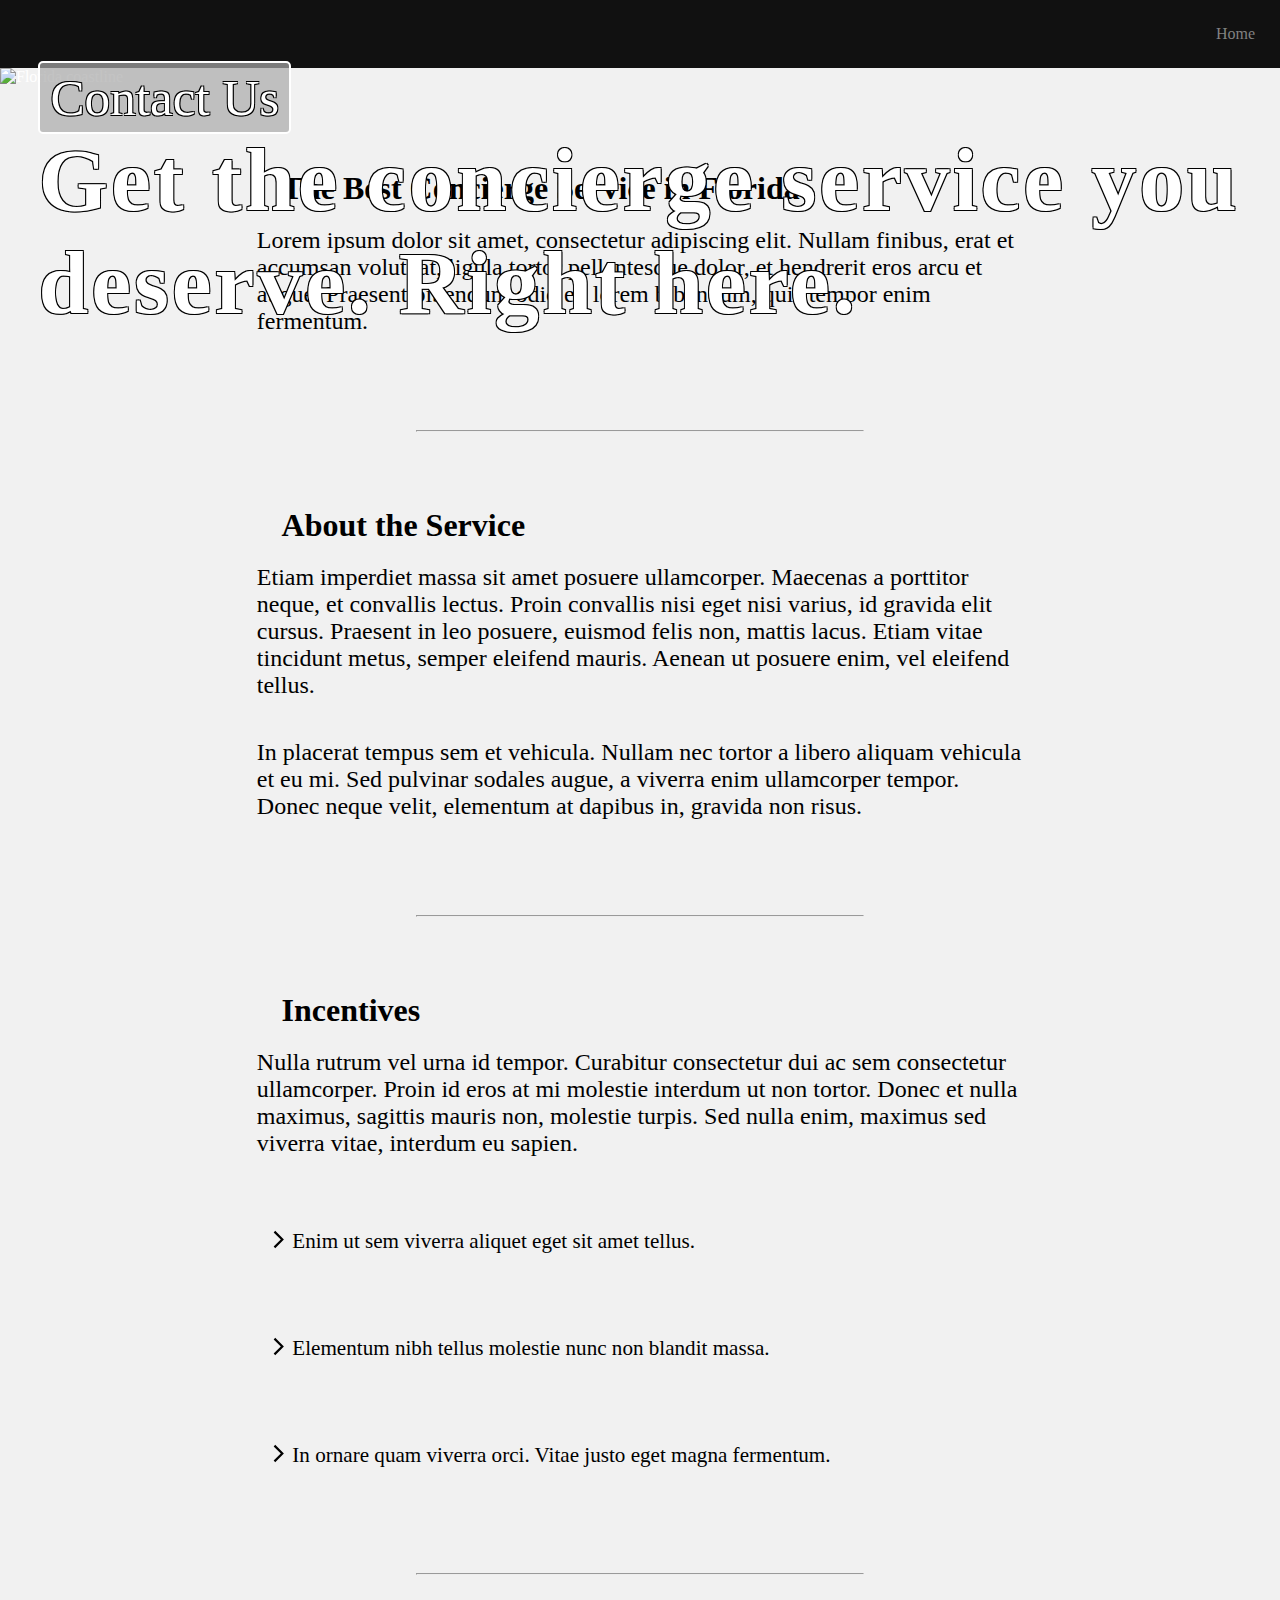
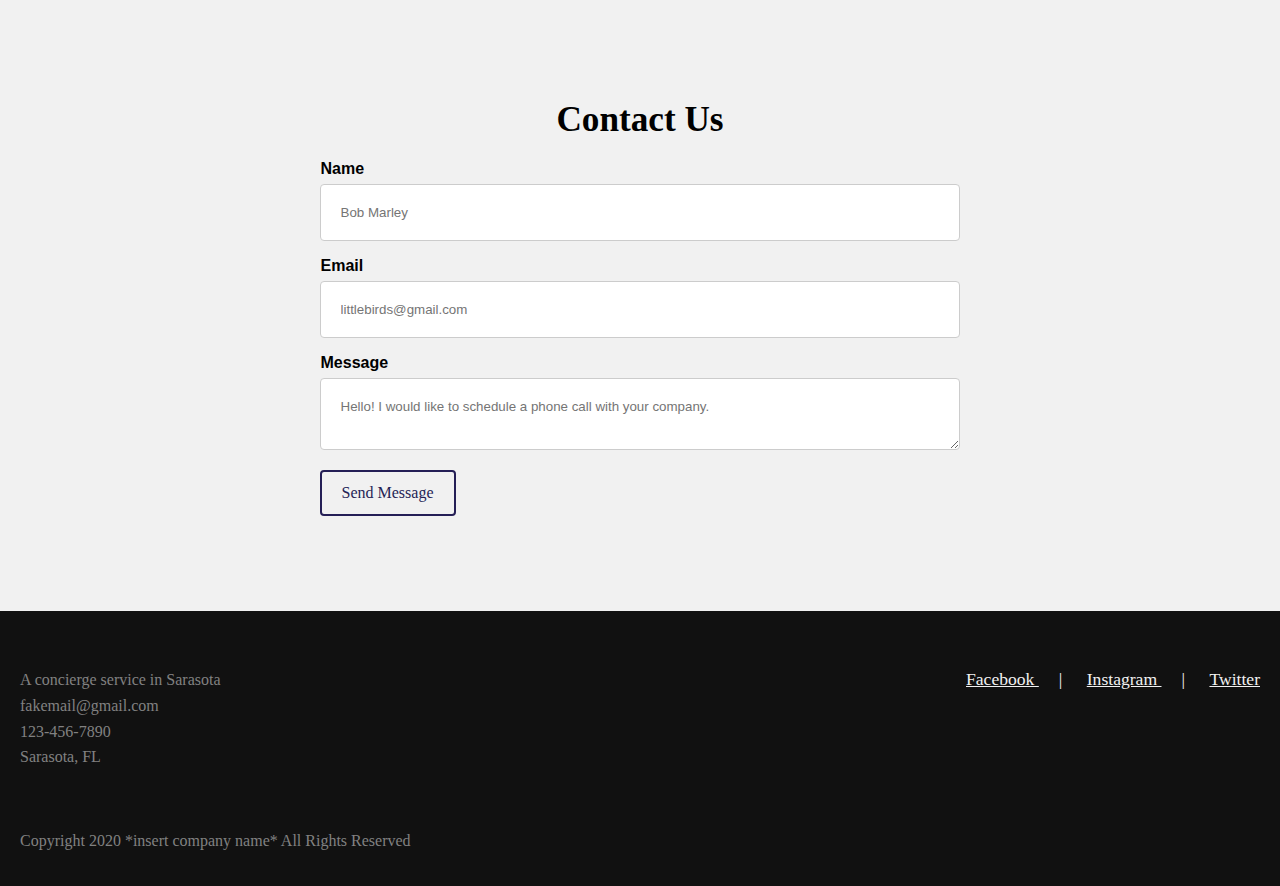
==== index.html @ 36973ab7 "script testing" ====
<!DOCTYPE html>
<html lang="en">

<head>
    <meta name="viewport" content="width=device-width, initial-scale=1.0" charset="UTF-8">
    <title>Info</title>

    <link rel="stylesheet" href="main.css" />
    <link rel="stylesheet" href="index.css" />

    <link rel="stylesheet" href="aos-master/dist/aos.css" />
    <script src="aos-master/dist/aos.js"></script>
</head>

<body>
    <!-- collapsed header -->
    <div class="sidebar" id="collapsedSidebar">
        <a class="active" href="index.html">Home</a>
        <hr class="link-separator">
        <!-- <a href="info.html">Information</a>
        <hr class="link-separator">
        <a href="incentives.html">Incentives</a> -->
    </div>

    <!-- full-size header -->
    <div class="header">
        <div class="quick-links">
            <a class="active" href="index.html">Home</a>
            <!-- <a href="info.html">Information</a>
            <a href="incentives.html">Incentives</a> -->
        </div>
        <button class="navbtn" id="navBtn" onclick="clickNav()">
            ☰
        </button>
    </div>

    <!-- header extension -->
    <div class="hdr-container">
        <div class="img-container">
            <img class="hdr-img" src="photos/header-high-res.jpg" alt="Florida coastline" />
        </div>

        <h1 class="title" data-aos="fade-right" data-aos-duration="2000">
            Get the concierge service you deserve. Right here.
        </h1>

        <div class="contact-btn" onclick="scrollToForm()" data-aos="fade-right" data-aos-duration="2000">
            Contact Us
        </div>

    </div>

    <div id="main">
        <!-- text sections -->
        <div class="section1">
            <div class="section-title">
                The Best Concierge Service in Florida
            </div>

            <div class="section-body">
                Lorem ipsum dolor sit amet, consectetur adipiscing elit.
                Nullam finibus, erat et accumsan volutpat, ligula tortor
                pellentesque dolor, et hendrerit eros arcu et augue.
                Praesent bibendum odio eu lorem bibendum, quis tempor enim
                fermentum.
            </div>
        </div>

        <hr class="body-separator">

        <div class="section2">
            <div class="section-title">
                About the Service
            </div>

            <div class="section-body">
                Etiam imperdiet massa sit amet posuere ullamcorper.
                Maecenas a porttitor neque, et convallis lectus. Proin
                convallis nisi eget nisi varius, id gravida elit cursus.
                Praesent in leo posuere, euismod felis non, mattis lacus.
                Etiam vitae tincidunt metus, semper eleifend mauris. Aenean
                ut posuere enim, vel eleifend tellus.
            </div>

            <div class="section-body">
                In placerat tempus sem et vehicula. Nullam nec tortor a
                libero aliquam vehicula et eu mi. Sed pulvinar sodales
                augue, a viverra enim ullamcorper tempor. Donec neque velit,
                elementum at dapibus in, gravida non risus.
            </div>
        </div>

        <hr class="body-separator">

        <div class="section3">
            <div class="section-title">
                Incentives
            </div>

            <div class="section-body">
                Nulla rutrum vel urna id tempor. Curabitur consectetur dui
                ac sem consectetur ullamcorper. Proin id eros at mi molestie
                interdum ut non tortor. Donec et nulla maximus, sagittis
                mauris non, molestie turpis. Sed nulla enim, maximus sed
                viverra vitae, interdum eu sapien.
            </div>

            <ul>
                <li class="i-list" data-aos="fade-right" data-aos-duration="1500">Enim ut sem viverra aliquet eget sit
                    amet tellus.</li>
                <li class="i-list" data-aos="fade-right" data-aos-duration="1500">Elementum nibh tellus molestie nunc
                    non blandit massa.</li>
                <li class="i-list" data-aos="fade-right" data-aos-duration="1500">In ornare quam viverra orci. Vitae
                    justo eget magna fermentum.</li>
            </ul>
        </div>

        <hr class="body-separator">

        <!-- contact form -->
        <div id="contactContainer" data-aos="zoom-in" data-aos-duration="1500">
            <div class="contact-bg">
                <form method="POST" action="contact.php">

                    <div class="contact-title">
                        Contact Us
                    </div>

                    <label for="name">Name</label>
                    <input type="text" id="contactName" name="name" placeholder="Bob Marley">

                    <label for="email">Email</label>
                    <input type="email" id="_contactEmail" name="_email" placeholder="littlebirds@gmail.com" pattern="[a-z0-9._%+-]+@[a-z0-9.-]+\.[a-z]{2,4}$" />
                    <input type="email" id="contactEmail" name="email" placeholder="littlebirds@gmail.com" required pattern="[a-z0-9._%+-]+@[a-z0-9.-]+\.[a-z]{2,4}$" />

                    <label for="message">Message</label>
                    <textarea id="contactMessage" name="message"
                        placeholder="Hello! I would like to schedule a phone call with your company."></textarea>

                    <input class="submit-btn" type="submit" value="Send Message">
                </form>
            </div>
        </div>

    </div>

    <!-- footer -->
    <div class="footer">
        <div class="footer-row">
            <div class="footer-info">
                <p class="footer-text">
                    A concierge service in Sarasota
                    <br>
                    <a href="mailto:fakemail@gmail.com" class="nostyle">
                        fakemail@gmail.com
                    </a>
                    <br>
                    123-456-7890
                    <br>
                    Sarasota, FL
                </p>
            </div>
            <div class="footer-social">
                <ul id="socialLinks1">
                    <li>
                        <a id="socialText" href="#" target="_blank">
                            Facebook
                        </a>
                    </li>
                    <li id="divider">|</li>
                    <li>
                        <a id="socialText" href="#" target="_blank">
                            Instagram
                        </a>
                    </li>
                    <li id="divider">|</li>
                    <li>
                        <a id="socialText" href="#" target="_blank">
                            Twitter
                        </a>
                    </li>
                </ul>
                <div id="socialLinks2">
                    <a id="socialImage" href="#" target="_blank">
                        <img class="social-svg" src="icons/social/facebook-rounded.svg" />
                    </a>
                    <a id="socialImage" href="#" target="_blank">
                        <img class="social-svg" src="icons/social/instagram-rounded.svg" />
                    </a>
                    <a id="socialImage" href="#" target="_blank">
                        <img class="social-svg" src="icons/social/twitter-rounded.svg" />
                    </a>
                </div>
            </div>
            <div class="footer-legal">
                <p class="footer-text">
                    Copyright 2020 *insert company name* All Rights Reserved
                </p>
            </div>
        </div>
    </div>

    <script>
        // initialize on-scroll animation script
        AOS.init({
            //disable: 'mobile',
            once: true,
        });

        var gSidebar = document.getElementById('collapsedSidebar');
        var gBtn = document.getElementById('navBtn');

        document.addEventListener('click', function (event) {
            var clickInside = gSidebar.contains(event.target);
            var clickInside2 = gBtn.contains(event.target);
            if (!clickInside && !clickInside2) {
                // click was outside the sidebar
                closeSidebar();
            }
        });

        // (small screen) hamburger menu controls
        function clickNav() {
            let sidebar = document.getElementById("collapsedSidebar");
            let btn = document.getElementById("navBtn");
            if (sidebar.style.width == "150px") {
                sidebar.style.width = "0px";
                btn.style.marginRight = "0px";
            }
            else {
                sidebar.style.width = "150px";
                btn.style.marginRight = "150px";
            }
        }

        function closeSidebar() {
            let sidebar = document.getElementById("collapsedSidebar");
            let btn = document.getElementById("navBtn");

            sidebar.style.width = "0px";
            btn.style.marginRight = "0px";
        }

        function scrollToForm() {
            let form = document.getElementById("contactContainer");
            form.scrollIntoView(true);
        }
    </script>
</body>

</html>
---- main.css ----
:root {
    /* header/navigation */
    --main-menu-color: #111;

    /* text */
    --main-text-color: #818181;
    --main-highlight-color: #f1f1f1;
    --main-hover-color: #444;

    /* text backgrounds */
    --main-bg-color: #f1f1f1;
}

/* smooth scrolling on the whole website */
html {
    scroll-behavior: smooth;
}
@media screen and (prefers-reduced-motion: reduce){
    html {
        scroll-behavior: auto;
    }
}

body {
    margin: 0;
    font-family: Georgia, 'Times New Roman', Times, serif;;
    background-color: var(--main-bg-color);
}

.header {
    overflow: hidden;
    background-color: var(--main-menu-color);
    padding: 10px 10px;
}

.quick-links {
    display: none;
    float: right;
    padding: 15px 0px;
}

.quick-links a {
    text-decoration: none;
    color: var(--main-text-color);
    padding-right: 15px;
}

.quick-links a:hover {
    color: var(--main-highlight-color);
}

.sidebar {
    height: 100%;
    width: 0;
    position: fixed;
    z-index: 1;
    top: 0;
    right: 0;
    background-color: var(--main-menu-color);
    overflow-x: hidden;
    transition: 0.5s;
    padding-top: 15px;
}

.sidebar a {
    padding: 8px 24px 8px 8px;
    text-decoration: none;
    font-size: 18px;
    color: var(--main-text-color);
    display: block;
    transition: 0.3s;
}

.sidebar a:hover {
    color: var(--main-highlight-color);
}

.navbtn {
    font-size: 20px;
    cursor: pointer;
    background-color: var(--main-menu-color);
    color: white;
    padding: 10px 15px;
    border: none;
    float: right;
}

.navbtn:hover {
    background-color: var(--main-hover-color);
}

#navBtn {
    transition: margin-right .45s;
}

.footer-text {
    padding: 0px 20px 20px 20px;
}

.footer {
    padding: 40px 0px 0px 0px;
    background-color: var(--main-menu-color);
}

.footer-row {
    display: flex;
    flex-direction: row;
    flex-wrap: wrap;
    align-items: stretch;
}

.footer-info {
    color: var(--main-text-color);
    line-height: 1.6;
}

.footer-social {
    position: absolute;
    right: 20px;
    text-align: right;
}

#socialLinks1 li {
    display: none;
    list-style-type: none;
    padding-left: 20px;
}

#socialText, #divider {
    color: var(--main-highlight-color);
}

#socialLinks2 {
    width: 80%;
}

.social-svg {
    padding-bottom: 10px;
}

.footer-legal {
    width: 100%;
    padding-top: 10px;
    color: var(--main-text-color);
}

.nostyle {
    text-decoration: none;
    color: inherit;
}

    .nostyle:hover {
        color: var(--main-highlight-color);
    }

/* On larger screens, use regular nav header */
@media screen and (min-width: 750px) {
    .navbtn {
        display: none;
    }

    .quick-links {
        display: inline-block
    }

    #socialLinks2 {
        display: none;
        opacity: 0;
    }

    #socialLinks1 li {
        display: inline;
    }
}
---- index.css ----
:root {
    /* text */
    --main-text-color: #818181;
    --main-highlight-color: #f1f1f1;
    --main-hover-color: #444;

    /* text backgrounds */
    --main-bg-color: #f1f1f1;

    /* company accents */
    --main-comp-color: #251f56;
    --main-comp-highlight-color: #362d7a;
    --main-comp-highlight-color-alt: #665AC4;
}

#main {
    padding: 0% 3%;
}

/* --- header extension --- */
.hdr-container {
    position: relative;
    text-align: left;
    color: white;
    padding-bottom: 5%;
}

.img-container {
    width: 100%;
    overflow: hidden;
    background: url(photos/header-low-res.jpg);
}

.hdr-img {
    width: 150%;
    margin-top: -6%;
    margin-bottom: -6%;
}

.title {
    position: absolute;
    text-align: left;
    top: 0%;
    left: 3%;
    font-weight: bold;
    font-size: 8vw;
    text-shadow: 
        -1px -1px 0 #000,
        1px -1px 0 #000,
        -1px 1px 0 #000,
        1px 1px 0 #000;
    letter-spacing: 3px;
}

.contact-btn {
    position: absolute;
    bottom: 15%;
    left: 3%;
    font-size: 5vw;
    font-family: 'Trebuchet MS';
    padding: 5px 10px;
    background-color: rgba(170, 170, 170, 0.7);
    border: 2px solid white;
    text-shadow: 
        -1px -1px 0 #000,
        1px -1px 0 #000,
        -1px 1px 0 #000,
        1px 1px 0 #000;
    cursor: pointer;
    border-radius: 5px;
}

.contact-btn:hover {
    background-color: rgba(170, 170, 170, 0.9);
    border-bottom: 1px solid white;
    
}

/* --- main sections --- */
.section1 {
    padding-top: 20px;;
}

.section-title {
    text-align: left;
    font-weight: bold;
    font-size: 1.5em;
    padding-left: 5%;
}

.section-body {
    font-size: 1em;
    padding: 20px 20px;
}

/* --- incentive list --- */
ul {
    list-style: none;
    font-size: 1.1em;
}

ul .i-list::before {
    content: "";
    background-image: url(icons/etc/arrow_forward_ios-24px.svg);
    background-size: contain;
    display: inline-block;
    width: 1em;
    height: 1em;
    position: relative;
    top: 0.1rem;
    margin-right: 0.2rem;
}

.i-list {
    padding: 30px 10px;
    text-indent: -1.2em;
}

/* --- hr's --- */
.link-separator {
    margin-right: 50%;
}

.body-separator {
    margin: 75px 25%;
}

/* --- contact form --- */
#contactContainer {
    background-color: inherit;
    padding: 10px 6% 75px 6%;
}

.contact-bg {
    color: black;
    border-radius: 5px;
    padding: 20px;
}

.contact-title {
    text-align: center;
    padding: 20px 0px;
    font-size: 2.2em;
    font-weight: bold;
    font-family: 'Trebuchet MS';
}

/* style inputs w/ type="text", select elements, and textareas */
input[type=text], input[type=email], select, textarea {
    width: 100%;
    padding: 20px;
    border: 1px solid #ccc; /* gray border */
    border-radius: 4px; /* rounded borders */
    box-sizing: border-box; /* make sure padding & width stays in place */
    margin-top: 6px;
    margin-bottom: 16px;
    resize: vertical; /* allow user to vertically resize the textarea */
}

form label {
    padding-left: 1px;
    font-family: Arial, Helvetica, sans-serif;
    font-weight: bold;
}

#contactName, #contactEmail, #contactMessage {
    font-family: 'Segoe UI', Tahoma, Geneva, Verdana, sans-serif;
}

#_contactEmail {
    display: none;
}

.submit-btn {
    background-color: var(--main-bg-color);
    color: var(--main-comp-color);
    padding: 12px 20px;
    border: 2px solid var(--main-comp-color);
    border-radius: 4px;
    cursor: pointer;
    font-family: 'Trebuchet MS';
    font-size: 1em;
    font-weight: normal;
}

    .submit-btn:hover {
        background-color: var(--main-comp-highlight-color-alt);
        color: white;
    }

/* adjust body ('main'), etc. for larger screens */
@media screen and (min-width: 750px) {
    /* narrow allowed width of all content (besides header/footer) */
    #main {
        padding: 0% 15%;
    }

    /* header extension */
    .hdr-img {
        width: 100%;
    }
    .title {
        font-size: 7vw;
    }
    .contact-btn {
        font-size: 4vw;
        left: 3%;
        bottom: 20%;
    }

    /* text sections */
    .section-title {
        margin: 0% 5%;
        font-size: 2em;
    }
    .section-body {
        margin: 0% 5%;
        font-size: 1.5em;
    }
    .i-list {
        font-size: 1.2em;
        margin: 20px 6%;
    }

    /* contact form */
    #contactContainer {
        padding: 10px 12% 75px 12%;
    }

}

/* adjust body ('main'), etc. for huge screens */
@media screen and (min-width: 1500px) {

}
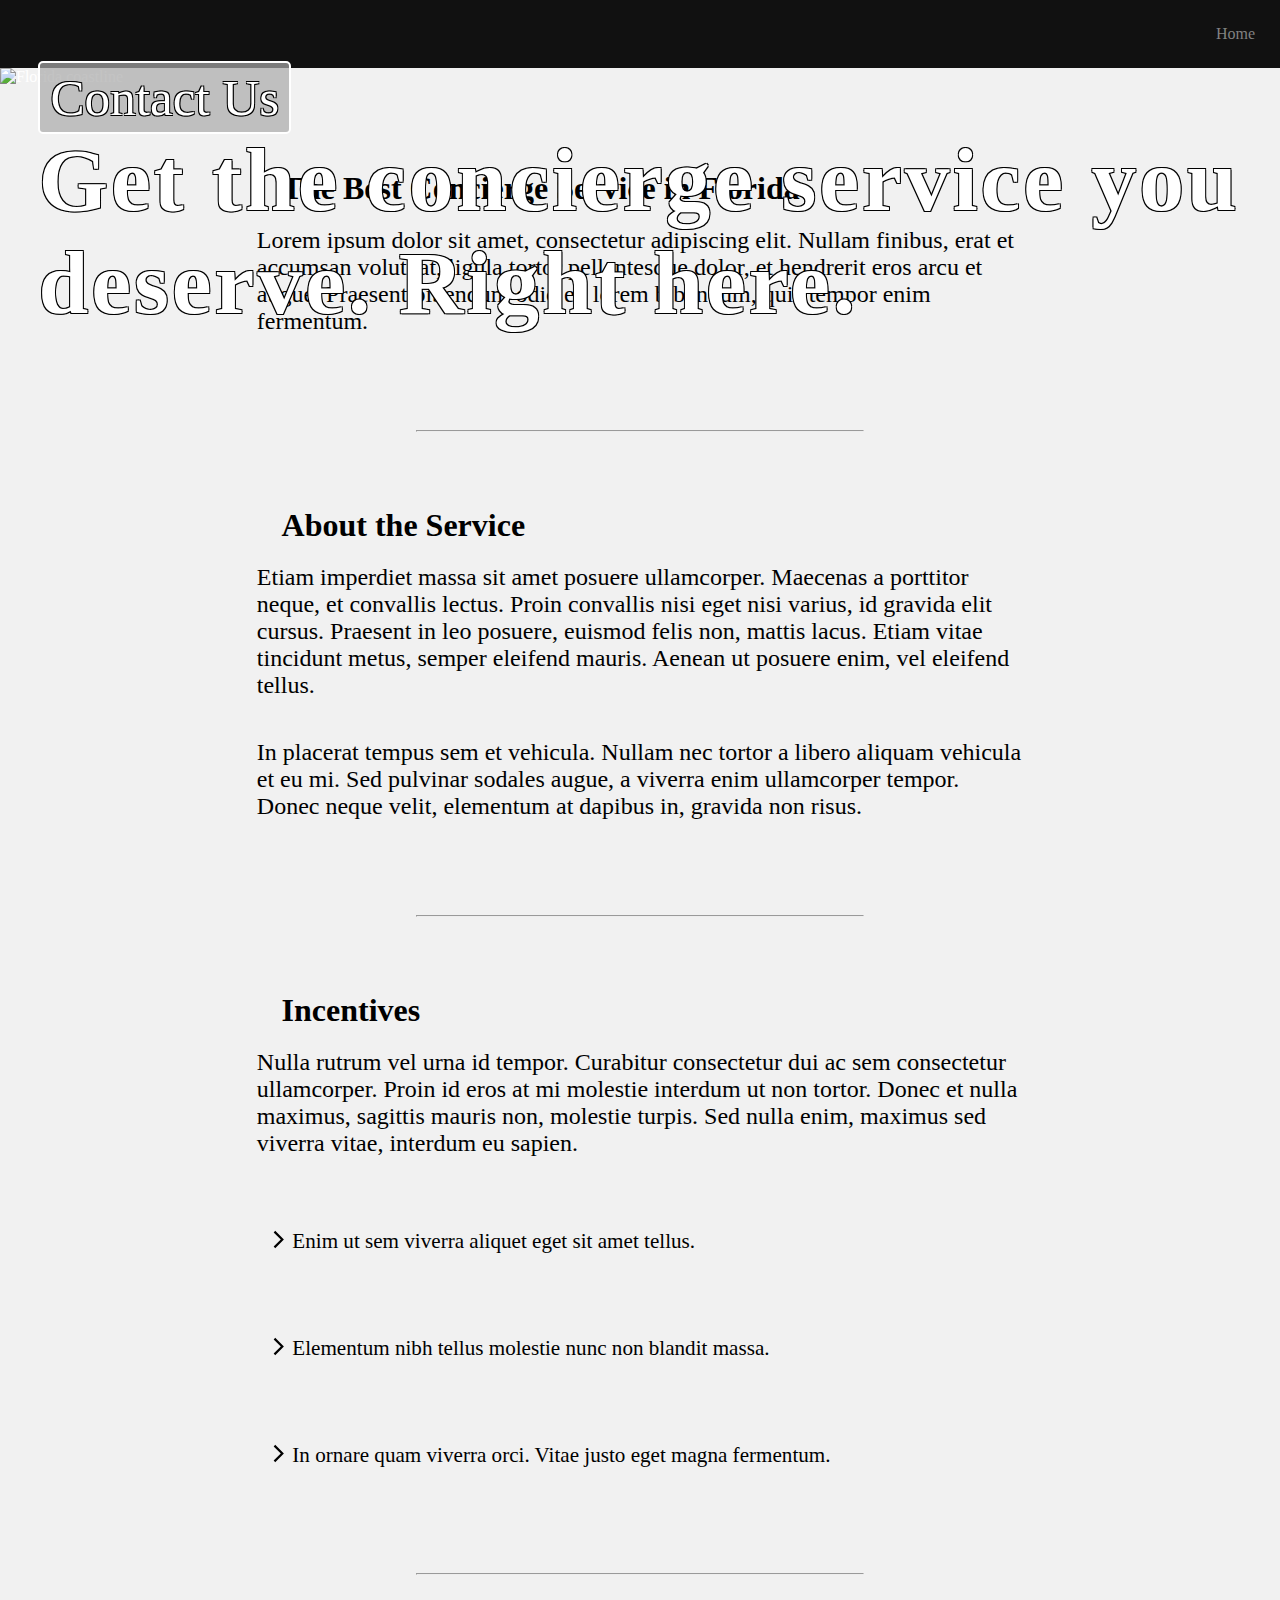
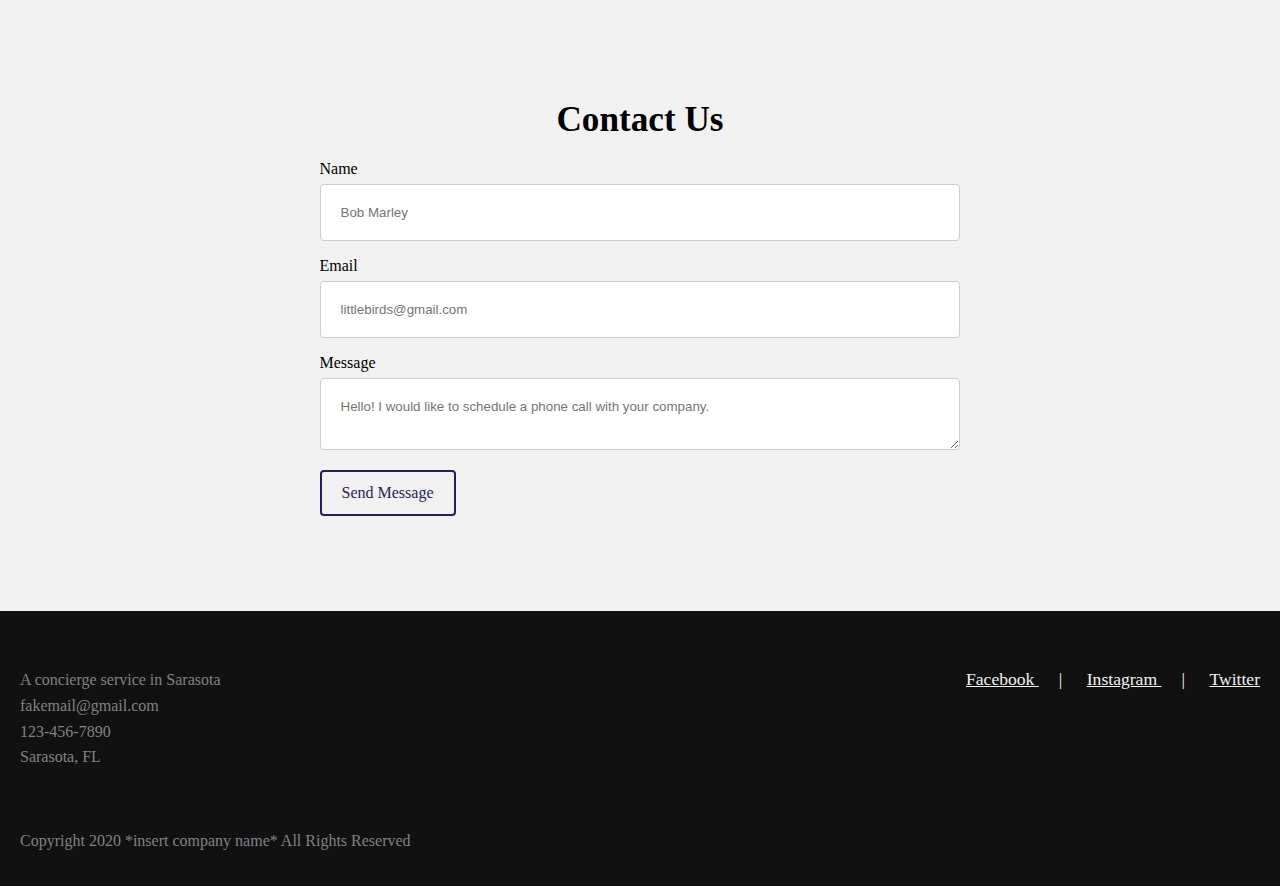
==== commit 59a84df3: "attempting pure netlify" ====
--- a/index.html
+++ b/index.html
@@ -120,7 +120,8 @@
         <!-- contact form -->
         <div id="contactContainer" data-aos="zoom-in" data-aos-duration="1500">
             <div class="contact-bg">
-                <form method="POST" action="contact.php">
+                <!-- <form action="contact.php" method="post" data-netlify="true"> -->
+                <form name="contact" method="POST" data-netlify="true"></form>
 
                     <div class="contact-title">
                         Contact Us
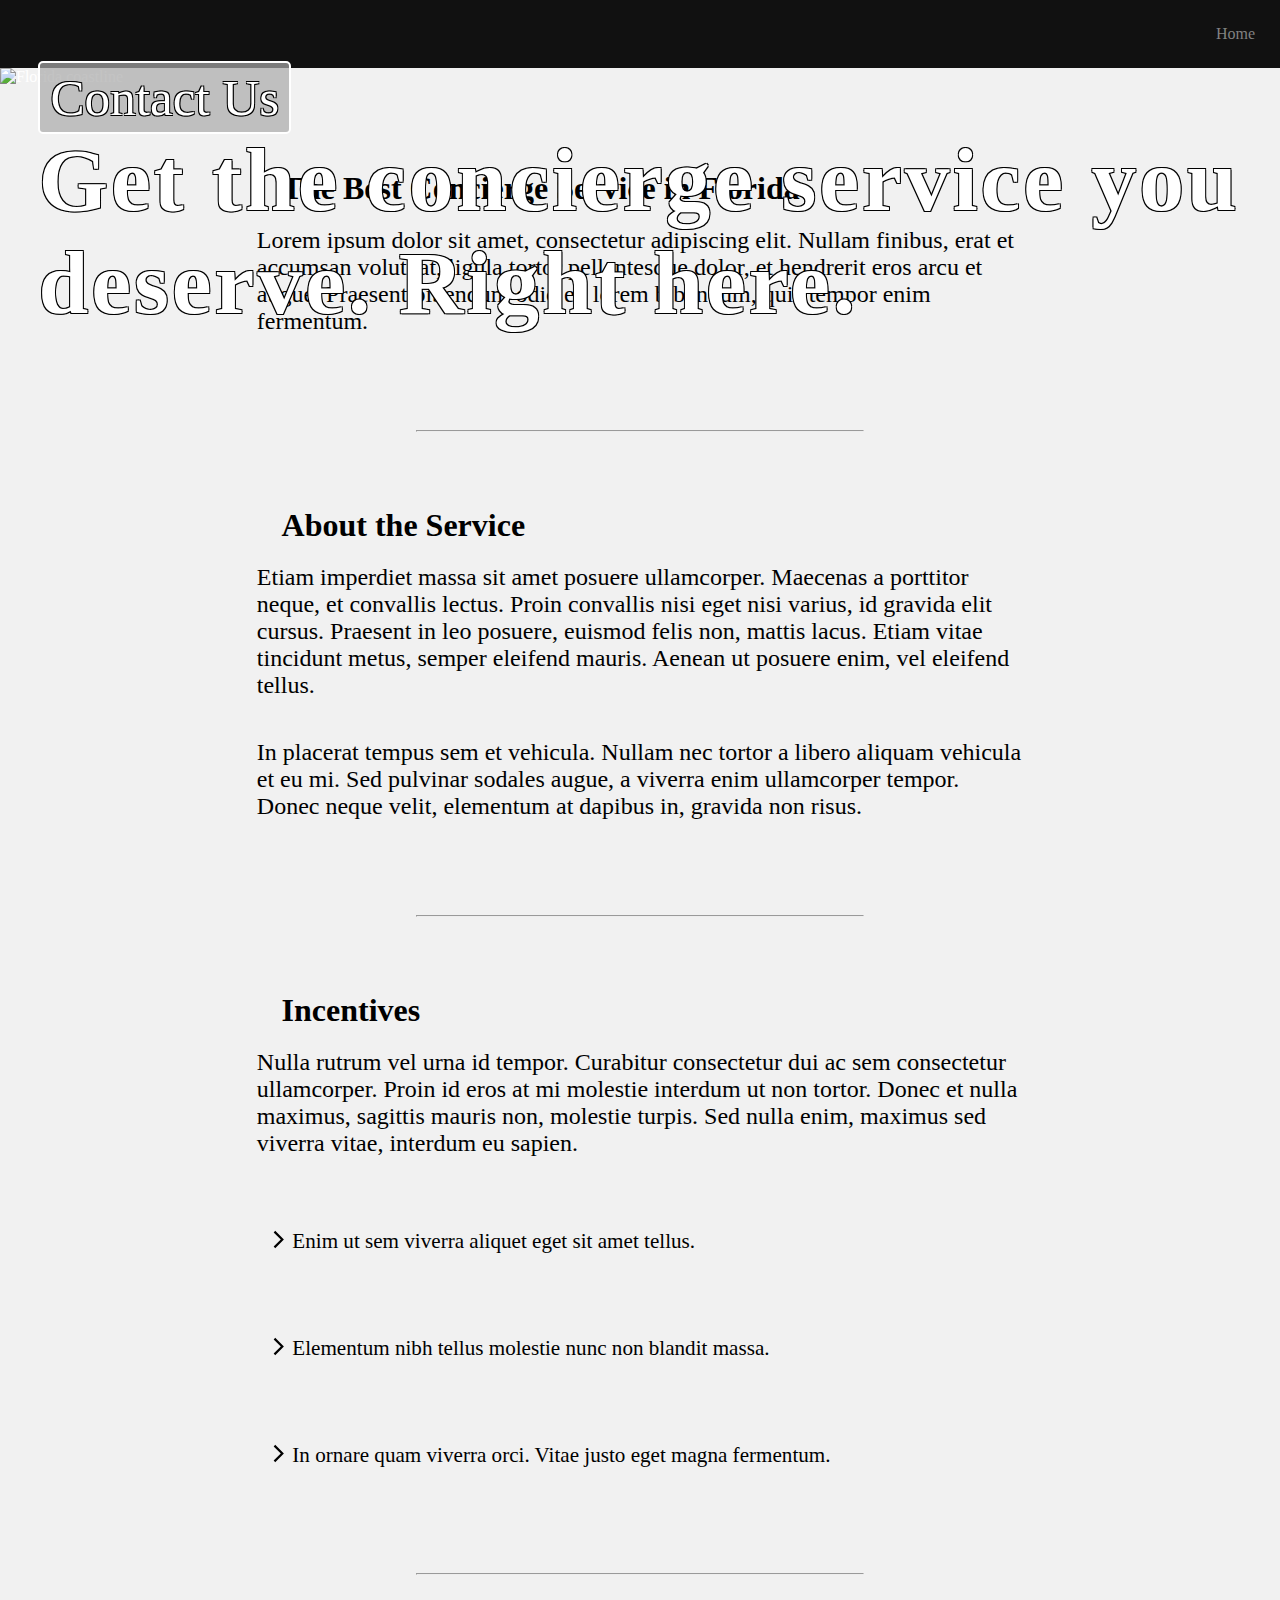
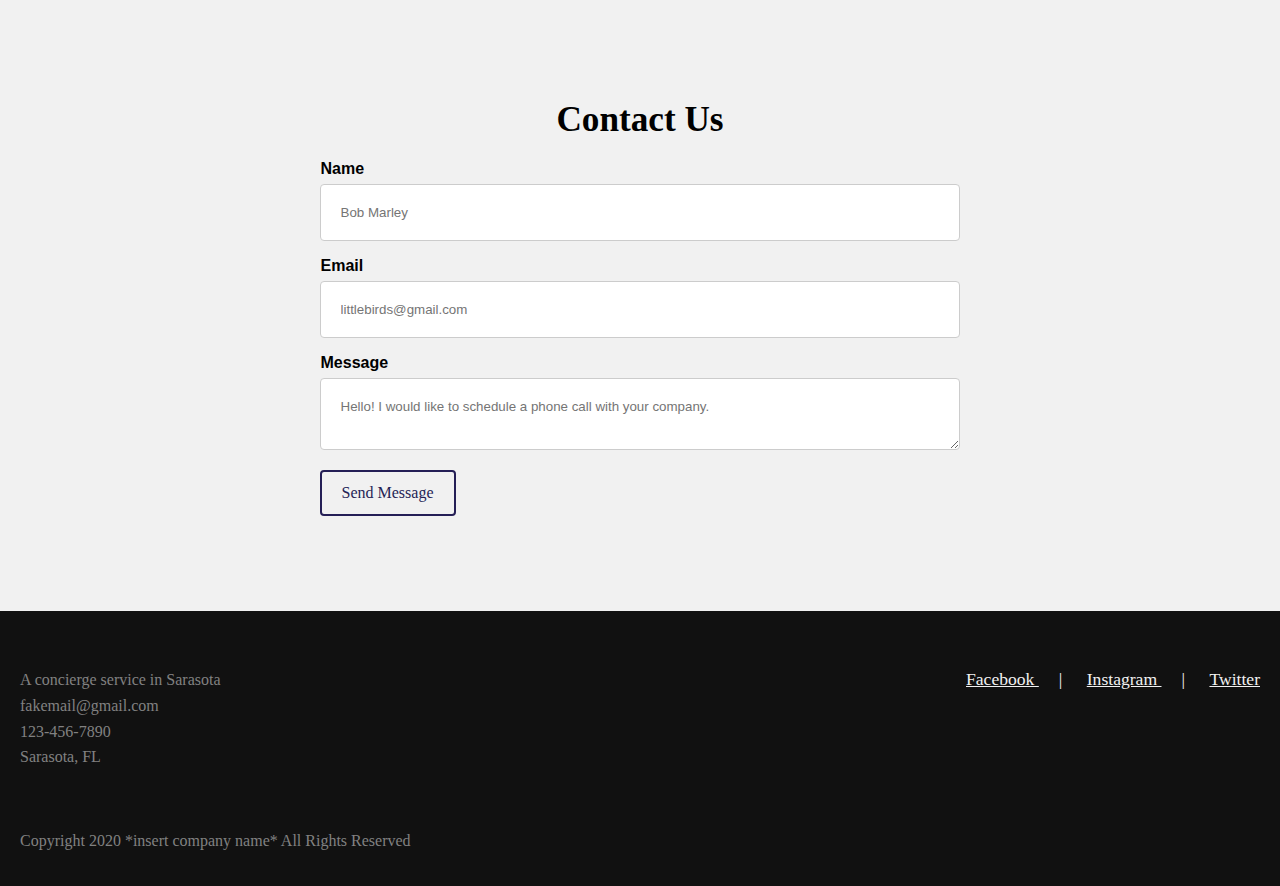
==== commit 8c1f9cb8: "i'm tired" ====
--- a/index.html
+++ b/index.html
@@ -121,7 +121,7 @@
         <div id="contactContainer" data-aos="zoom-in" data-aos-duration="1500">
             <div class="contact-bg">
                 <!-- <form action="contact.php" method="post" data-netlify="true"> -->
-                <form name="contact" method="POST" data-netlify="true"></form>
+                <form name="contact" method="POST" data-netlify="true">
 
                     <div class="contact-title">
                         Contact Us
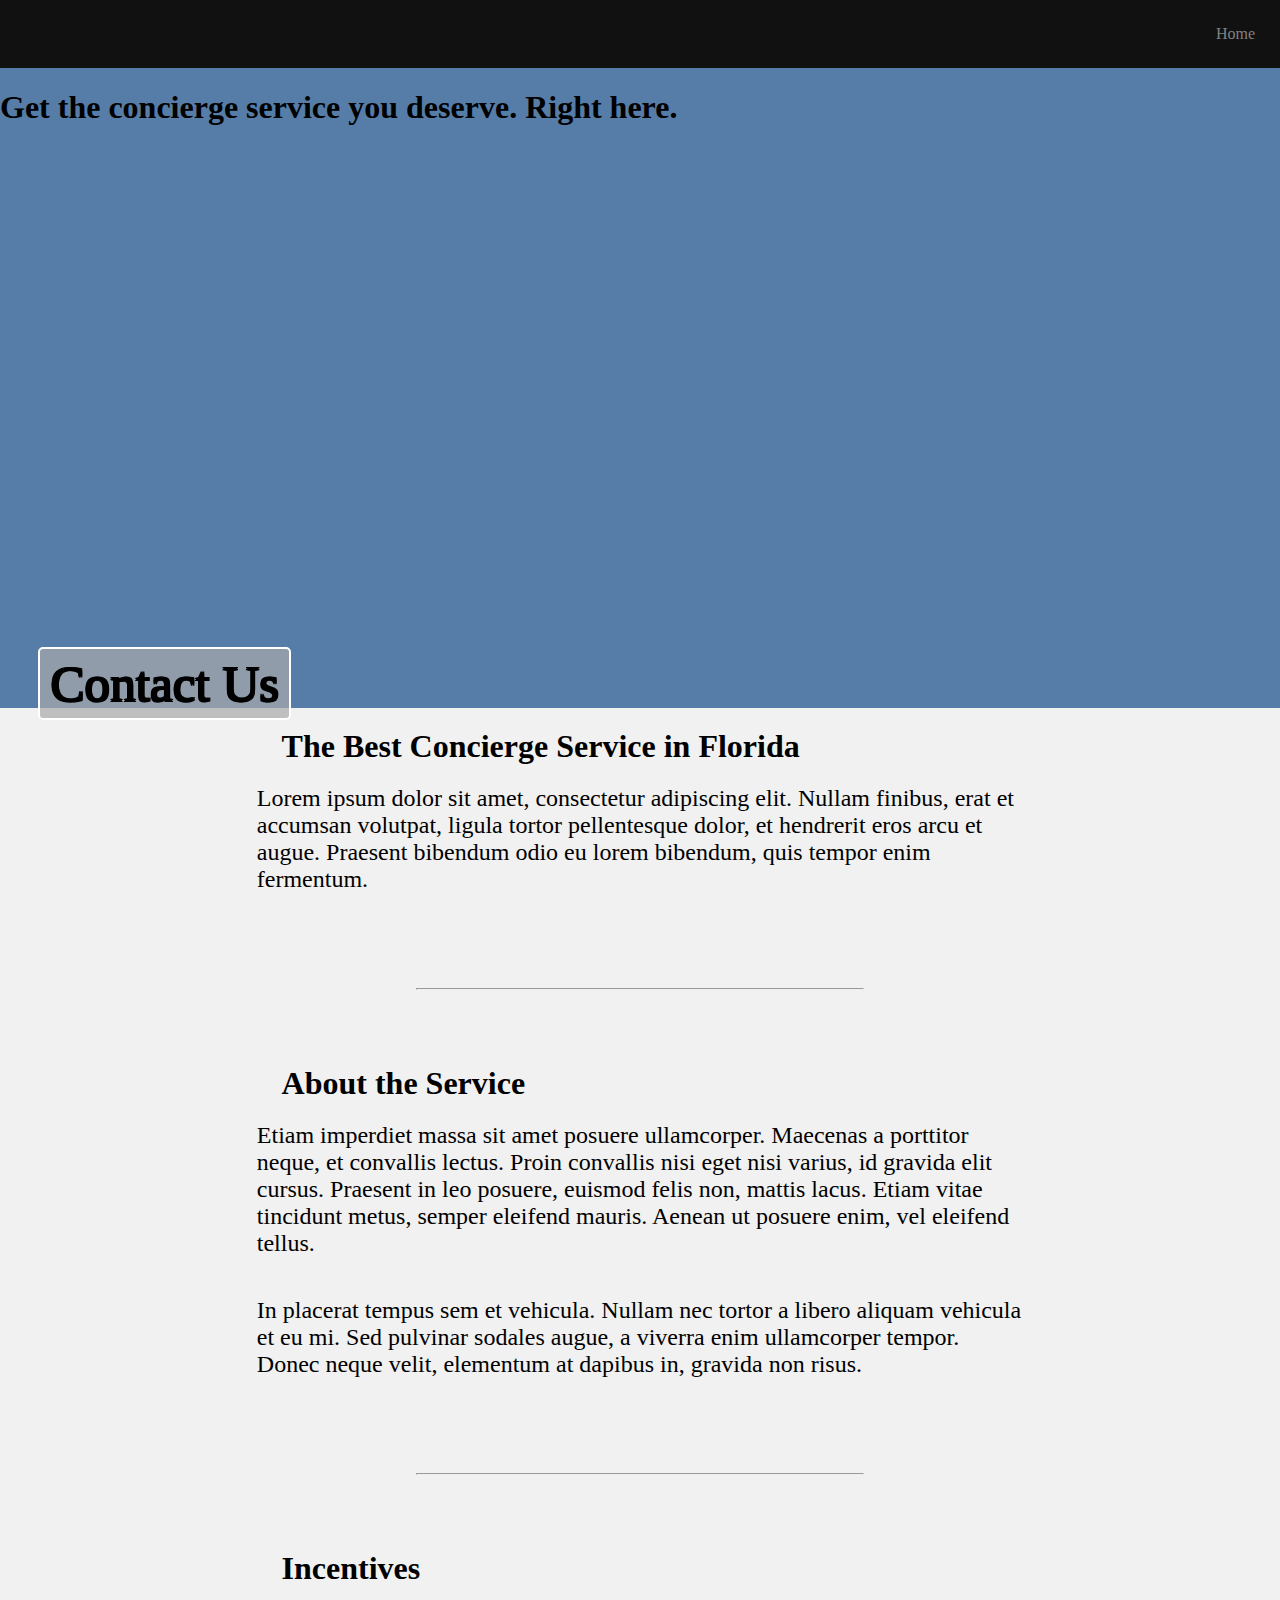
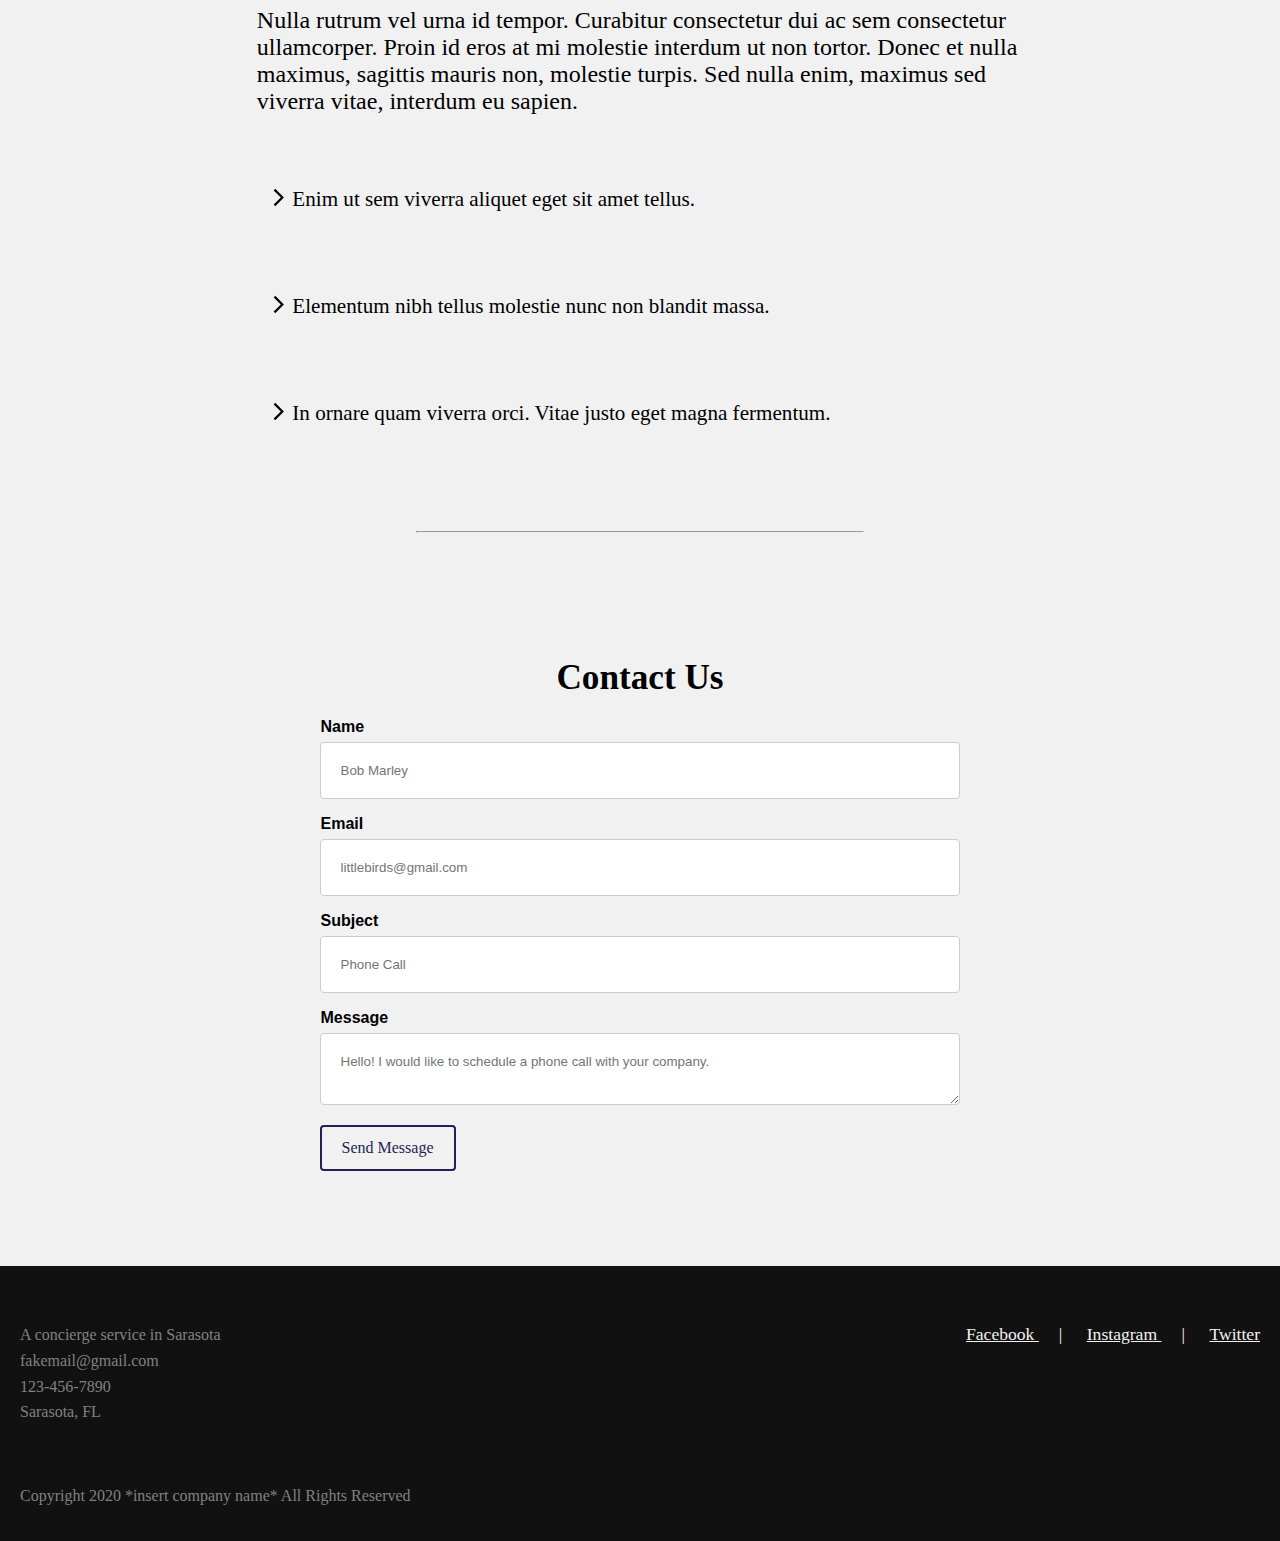
==== commit dcdcef3c: "reverted to html file" ====
--- a/index.html
+++ b/index.html
@@ -10,7 +10,53 @@
 
     <link rel="stylesheet" href="aos-master/dist/aos.css" />
     <script src="aos-master/dist/aos.js"></script>
+
 </head>
+
+<!-- inline style for de-blur header effect (js searches this document) -->
+<style>
+    header {
+        display: block;
+    }
+
+    .index-header {
+        overflow: hidden;
+        display: -webkit-flex;
+        display: -ms-flexbox;
+        display: flex;
+        width: 100%;
+        height: 50vw;
+        margin: 0 auto;
+        background-color: #567DA7;
+        background-size: cover;
+        background-position: 50% 0;
+        background-image: url(photos/header-lowest-res.jpg);
+    }
+
+    .index-header-enhanced {
+        background-image: url(photos/header-high-res.jpg);
+    }
+
+    @supports (background-image: filter(url('i.jpg'), blur(1px))) {
+        .index-header {
+            transform: translateZ(0);
+        }
+
+        .index-header-enhanced {
+            animation: sharpen 0.5s both;
+        }
+
+        @keyframes sharpen {
+            from {
+                background-image: filter(url(photos/header-high-res.jpg), blur(20px));
+            }
+
+            to {
+                background-image: filter(url(photos/header-high-res.jpg), blur(0px));
+            }
+        }
+    }
+</style>
 
 <body>
     <!-- collapsed header -->
@@ -34,21 +80,15 @@
         </button>
     </div>
 
-    <!-- header extension -->
-    <div class="hdr-container">
-        <div class="img-container">
-            <img class="hdr-img" src="photos/header-high-res.jpg" alt="Florida coastline" />
-        </div>
-
-        <h1 class="title" data-aos="fade-right" data-aos-duration="2000">
+    <header class="index-header">
+        <h1 class="index-title" data-aos="fade-right" data-aos-duration="2000">
             Get the concierge service you deserve. Right here.
         </h1>
 
         <div class="contact-btn" onclick="scrollToForm()" data-aos="fade-right" data-aos-duration="2000">
             Contact Us
         </div>
-
-    </div>
+    </header>
 
     <div id="main">
         <!-- text sections -->
@@ -118,27 +158,32 @@
         <hr class="body-separator">
 
         <!-- contact form -->
-        <div id="contactContainer" data-aos="zoom-in" data-aos-duration="1500">
+        <div id="contactContainer">
             <div class="contact-bg">
-                <!-- <form action="contact.php" method="post" data-netlify="true"> -->
-                <form name="contact" method="POST" data-netlify="true">
+                <!-- <form name="contact" method="POST" action="" onsubmit="return validateContactForm()"> -->
+                <form name="contact" method="POST" action="">
 
                     <div class="contact-title">
                         Contact Us
                     </div>
 
                     <label for="name">Name</label>
-                    <input type="text" id="contactName" name="name" placeholder="Bob Marley">
+                    <input type="text" id="contactName" name="contactName" placeholder="Bob Marley" required>
 
                     <label for="email">Email</label>
-                    <input type="email" id="_contactEmail" name="_email" placeholder="littlebirds@gmail.com" pattern="[a-z0-9._%+-]+@[a-z0-9.-]+\.[a-z]{2,4}$" />
-                    <input type="email" id="contactEmail" name="email" placeholder="littlebirds@gmail.com" required pattern="[a-z0-9._%+-]+@[a-z0-9.-]+\.[a-z]{2,4}$" />
+                    <input type="email" id="_contactEmail" name="_contactEmail" placeholder="littlebirds@gmail.com" pattern="[a-z0-9._%+-]+@[a-z0-9.-]+\.[a-z]{2,4}$" />
+                    <input type="email" id="contactEmail" name="contactEmail" placeholder="littlebirds@gmail.com" required pattern="[a-z0-9._%+-]+@[a-z0-9.-]+\.[a-z]{2,4}$" />
+
+                    <label for="name">Subject</label>
+                    <input type="text" id="contactSubject" name="contactSubject" placeholder="Phone Call" required>
 
                     <label for="message">Message</label>
-                    <textarea id="contactMessage" name="message"
-                        placeholder="Hello! I would like to schedule a phone call with your company."></textarea>
-
-                    <input class="submit-btn" type="submit" value="Send Message">
+                    <textarea id="contactMessage" name="contactMessage" placeholder="Hello! I would like to schedule a phone call with your company." required></textarea>
+
+                    <div>
+                        <button type="submit" name="send" class="submit-btn">Send Message</button>
+                    </div>
+
                 </form>
             </div>
         </div>
@@ -147,7 +192,7 @@
 
     <!-- footer -->
     <div class="footer">
-        <div class="footer-row">
+        <div class="footer-row" data-aos="fade-down" data-aos-duration="2500">
             <div class="footer-info">
                 <p class="footer-text">
                     A concierge service in Sarasota
@@ -211,11 +256,11 @@
         var gSidebar = document.getElementById('collapsedSidebar');
         var gBtn = document.getElementById('navBtn');
 
-        document.addEventListener('click', function (event) {
+        // close sidebar if click was outside it
+        document.addEventListener('click', function(event) {
             var clickInside = gSidebar.contains(event.target);
             var clickInside2 = gBtn.contains(event.target);
             if (!clickInside && !clickInside2) {
-                // click was outside the sidebar
                 closeSidebar();
             }
         });
@@ -227,8 +272,7 @@
             if (sidebar.style.width == "150px") {
                 sidebar.style.width = "0px";
                 btn.style.marginRight = "0px";
-            }
-            else {
+            } else {
                 sidebar.style.width = "150px";
                 btn.style.marginRight = "150px";
             }
@@ -242,10 +286,61 @@
             btn.style.marginRight = "0px";
         }
 
+        // self-explanatory
         function scrollToForm() {
             let form = document.getElementById("contactContainer");
             form.scrollIntoView(true);
         }
+
+        // de-blur header logic
+        document.addEventListener('DOMContentLoaded', () => {
+            window.onload = function loadStuff() {
+                var win, doc, img, header, enhancedClass;
+                // quit early if older browser
+                if (!('addEventListener' in window)) {
+                    return;
+                }
+
+                win = window;
+                doc = win.document;
+                img = new Image();
+                header = doc.querySelector('.index-header');
+                enhancedClass = 'index-header-enhanced';
+
+                // convoluted
+                var bigSrc = (function() {
+                    // find all the CssRule objects inside the inline stylesheet
+                    var styles = doc.querySelector('style').sheet.cssRules;
+                    // fetch the background-image declaration..
+                    var bgDecl = (function() {
+                        // .. via a self-executing function
+                        var bgStyle, i, l = styles.length;
+                        for (i = 0; i < l; i++) {
+                            // .. checking if the rule is the one targeting the enhanced header
+                            if (styles[i].selectorText && styles[i].selectorText == '.' + enhancedClass) {
+                                bgStyle = styles[i].style.backgroundImage;
+                                break;
+                            }
+                        }
+                        // return that text
+                        return bgStyle;
+                    }());
+
+                    // finally, return match for the url inside the background-image
+                    return bgDecl && bgDecl.match(/(?:\(['|"]?)(.*?)(?:['|"]?\))/)[1];
+                }());
+
+                // assign onload handler to the dummy image *before* assigning the src
+                img.onload = function() {
+                    header.className += ' ' + enhancedClass;
+                };
+
+                // finally (again), trigger whole preloading chain by giving the dummy its source
+                if (bigSrc) {
+                    img.src = bigSrc;
+                }
+            };
+        })
     </script>
 </body>
 
--- a/index.css
+++ b/index.css
@@ -28,13 +28,13 @@
 .img-container {
     width: 100%;
     overflow: hidden;
-    background: url(photos/header-low-res.jpg);
 }
 
 .hdr-img {
     width: 150%;
     margin-top: -6%;
     margin-bottom: -6%;
+    background-image: url(photos/header-low-res.jpg);
 }
 
 .title {
